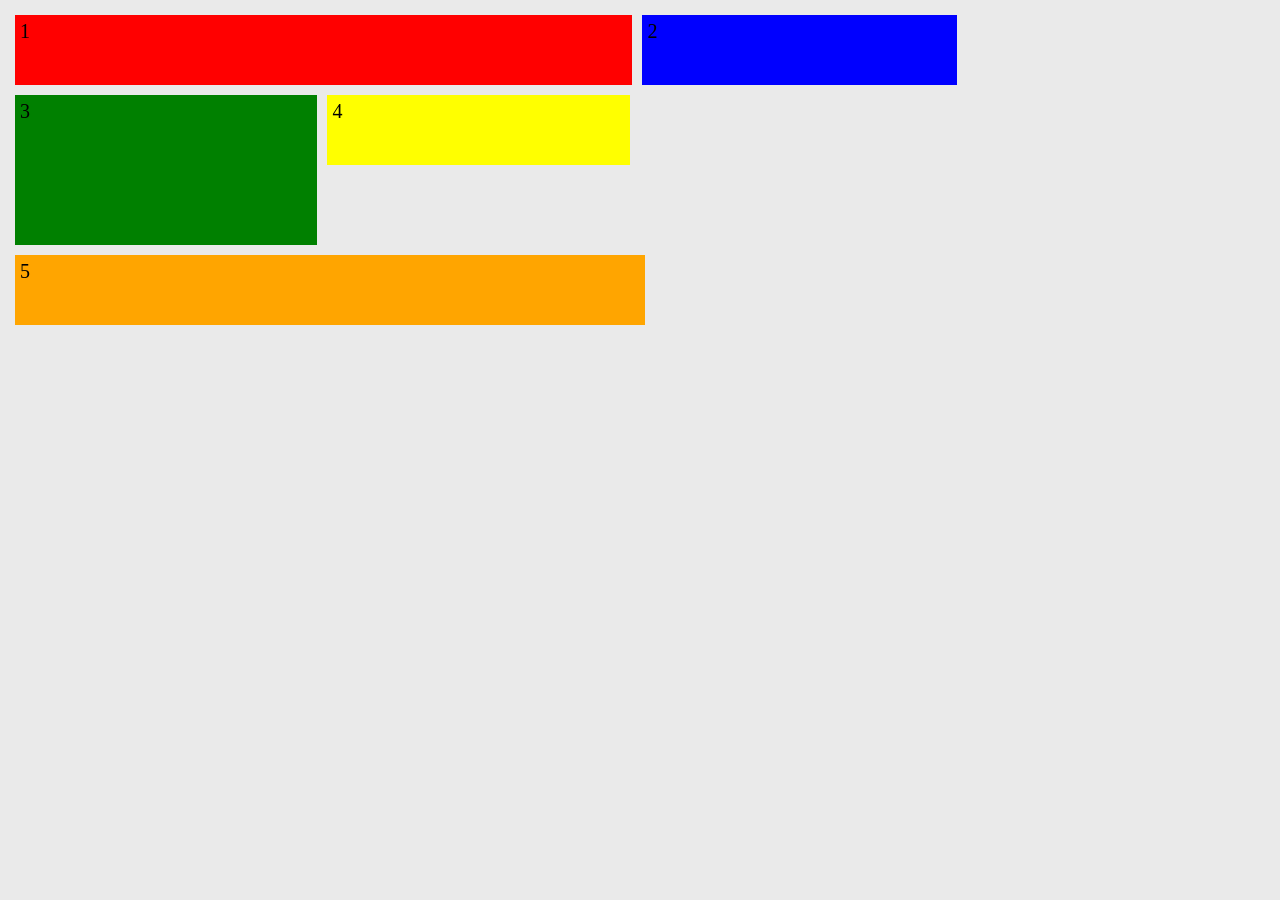
==== s.html @ 3f5776b9 "1st commit" ====
<!DOCTYPE html>
<html>
<head>
    <title>Layout Design</title>
    <link rel="stylesheet" href="style.css">
</head>
<body>

    <div class="container">

        <div class="box box1">1</div>
        <div class="box box2">2</div>
        <div class="box box3">3</div>

        <div class="box box4">4</div>
        <div class="box box5">5</div>

    </div>

</body>
</html>
---- style.css ----
body{
    margin:0;
    background:#eaeaea;
}

.container{
    padding:10px;
    font-size:0; /* removes inline-block gap */
}

.box{
    height:70px;
    display:inline-block;
    font-size:20px;
    color:black;
    vertical-align:top;
    padding:5px;
    box-sizing:border-box;
    margin:5px;
}

/* First row */
.box1{
    width:49%;
    background:red;
}

.box2{
    width:25%;
    background:blue;
}

.box3{
    width:24%;
    background:green;
    height:150px;
}

/* Second row */
.box4{
    width:24%;
    background:yellow;
}

.box5{
    width:50%;
    background:orange;
}
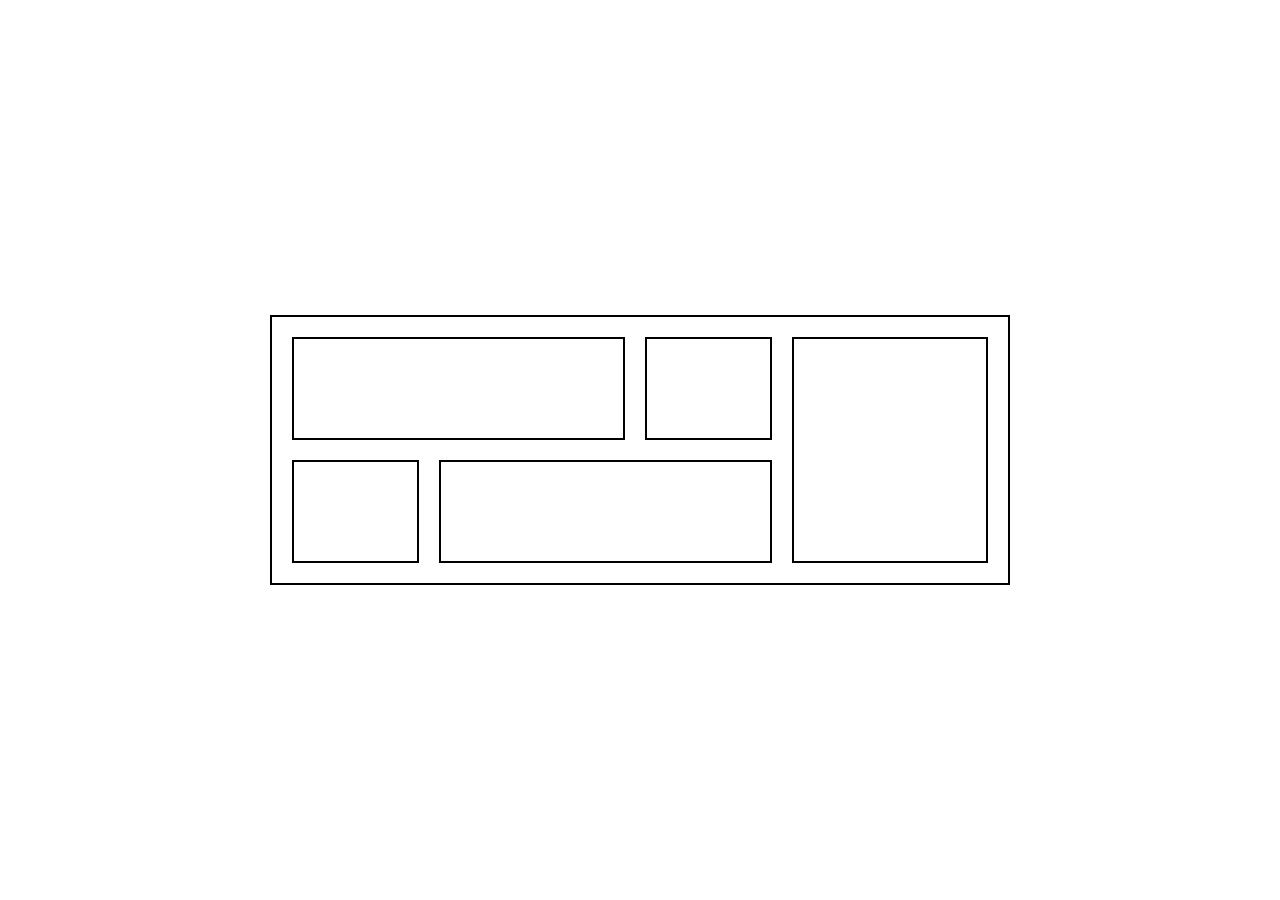
==== commit f51b0b79: "1st commit" ====
--- a/s.html
+++ b/s.html
@@ -1,21 +1,77 @@
 <!DOCTYPE html>
-<html>
+<html lang="en">
 <head>
-    <title>Layout Design</title>
-    <link rel="stylesheet" href="style.css">
+    <meta charset="UTF-8">
+    <meta name="viewport" content="width=device-width, initial-scale=1.0">
+    <title>Wireframe Layout</title>
+    <style>
+        /* Modern Reset and Centering */
+        * {
+            box-sizing: border-box;
+            margin: 0;
+            padding: 0;
+        }
+
+        body {
+            display: flex;
+            justify-content: center;
+            align-items: center;
+            min-height: 100vh;
+            background-color: #ffffff;
+        }
+
+        /* Container matching the exact layout proportions */
+        .container {
+            width: 740px;
+            height: 270px;
+            border: 2px solid #000000;
+            padding: 20px;
+            display: grid;
+            grid-template-columns: 1.3fr 1.9fr 1.3fr 2fr;
+            grid-template-rows: 1fr 1fr;
+            gap: 20px;
+        }
+
+        /* Inner Boxes */
+        .box {
+            border: 2px solid #000000;
+            background-color: #ffffff;
+        }
+
+        /* Positions */
+        .box-top-left {
+            grid-column: 1 / 3;
+            grid-row: 1 / 2;
+        }
+
+        .box-top-mid {
+            grid-column: 3 / 4;
+            grid-row: 1 / 2;
+        }
+
+        .box-right {
+            grid-column: 4 / 5;
+            grid-row: 1 / 3;
+        }
+
+        .box-bot-left {
+            grid-column: 1 / 2;
+            grid-row: 2 / 3;
+        }
+
+        .box-bot-mid {
+            grid-column: 2 / 4;
+            grid-row: 2 / 3;
+        }
+    </style>
 </head>
 <body>
-
     <div class="container">
-
-        <div class="box box1">1</div>
-        <div class="box box2">2</div>
-        <div class="box box3">3</div>
-
-        <div class="box box4">4</div>
-        <div class="box box5">5</div>
-
+        <div class="box box-top-left"></div>
+        <div class="box box-top-mid"></div>
+        <div class="box box-right"></div>
+        <div class="box box-bot-left"></div>
+        <div class="box box-bot-mid"></div>
     </div>
-
 </body>
-</html>+</html>
